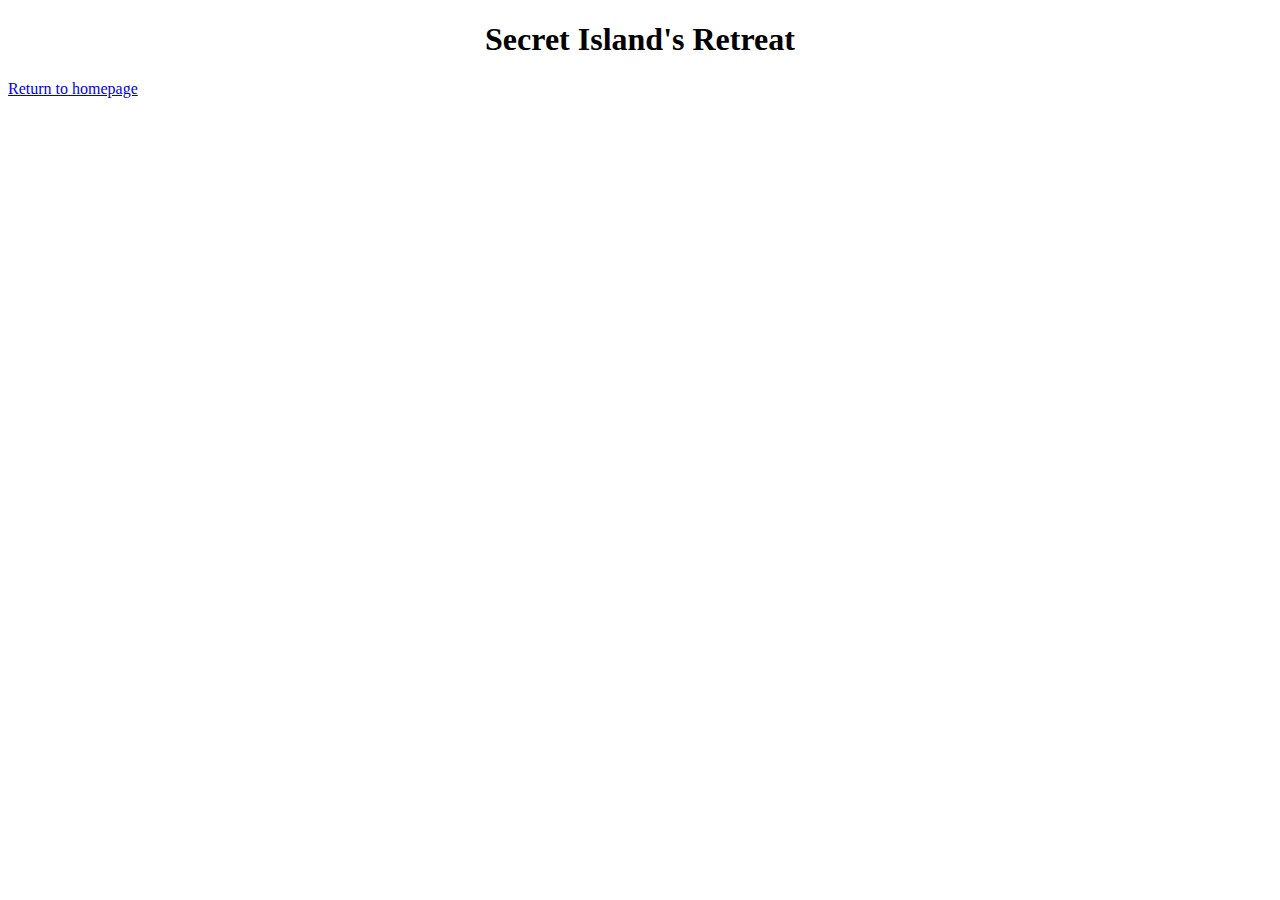
==== accommodations.html @ 80b565d8 "create styles.css & link webpages to css" ====
<!DOCTYPE html>
<html>
  <head>
    <link href="css/styles.css" rel="stylesheet" type="text/css">
    <title>Secret Island's Retreat</title>
  </head>

  <body>
    <h1>Secret Island's Retreat</h1>
    <h2></h2>
    <a href="index.html">Return to homepage</a>
  </body>
</html>
---- css/styles.css ----
h1 {
  text-align: center;
}
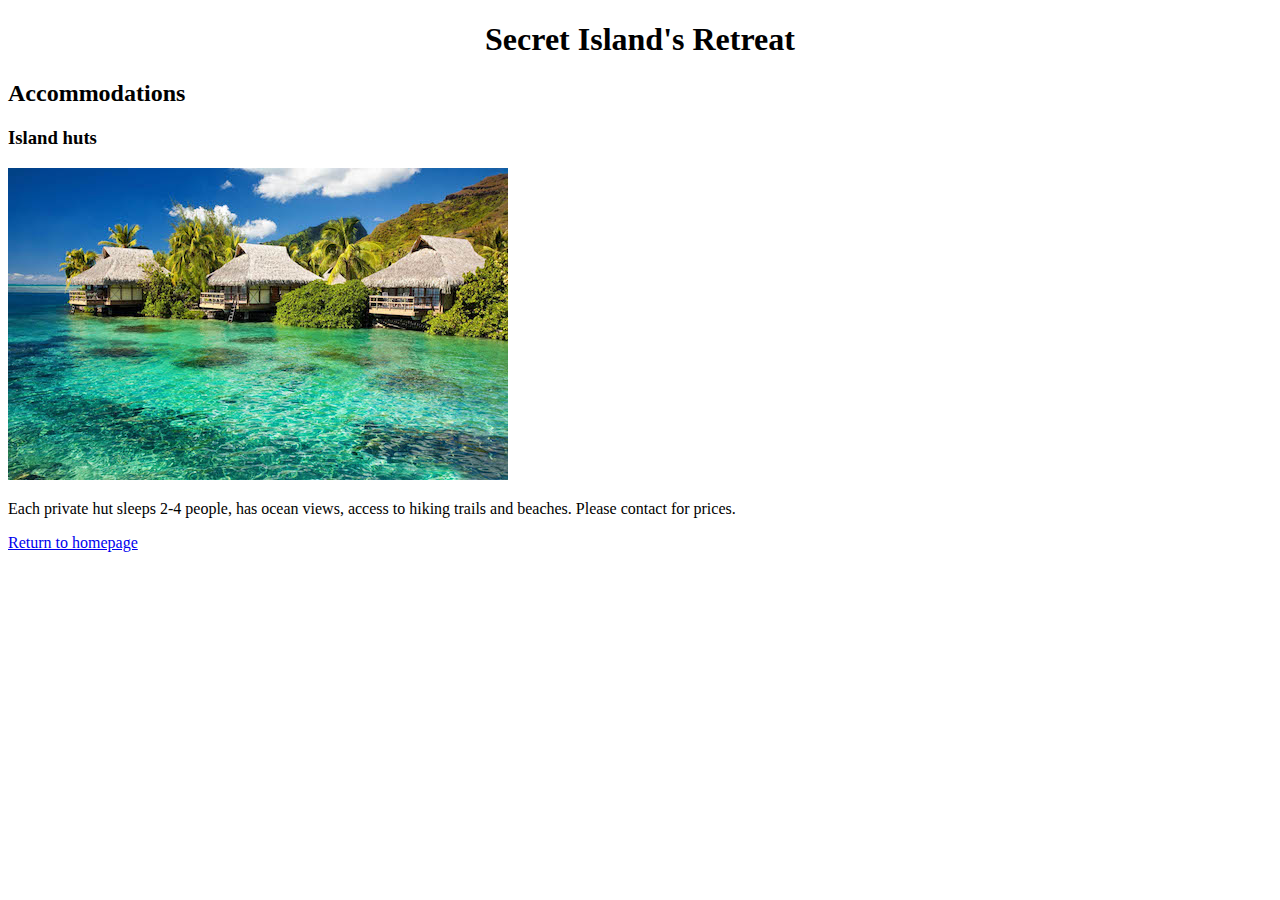
==== commit 7e9f61cd: "add images to index.html & accommodations.html" ====
--- a/accommodations.html
+++ b/accommodations.html
@@ -7,7 +7,11 @@
 
   <body>
     <h1>Secret Island's Retreat</h1>
-    <h2></h2>
+    <h2>Accommodations</h2>
+    <h3>Island huts</h3>
+    <img src="img/accommodations.jpg" alt="A picture of rustic waterfront huts">
+    <p>Each private hut sleeps 2-4 people, has ocean views, access to hiking trails and beaches. Please contact for prices.</p>
+
     <a href="index.html">Return to homepage</a>
   </body>
 </html>
